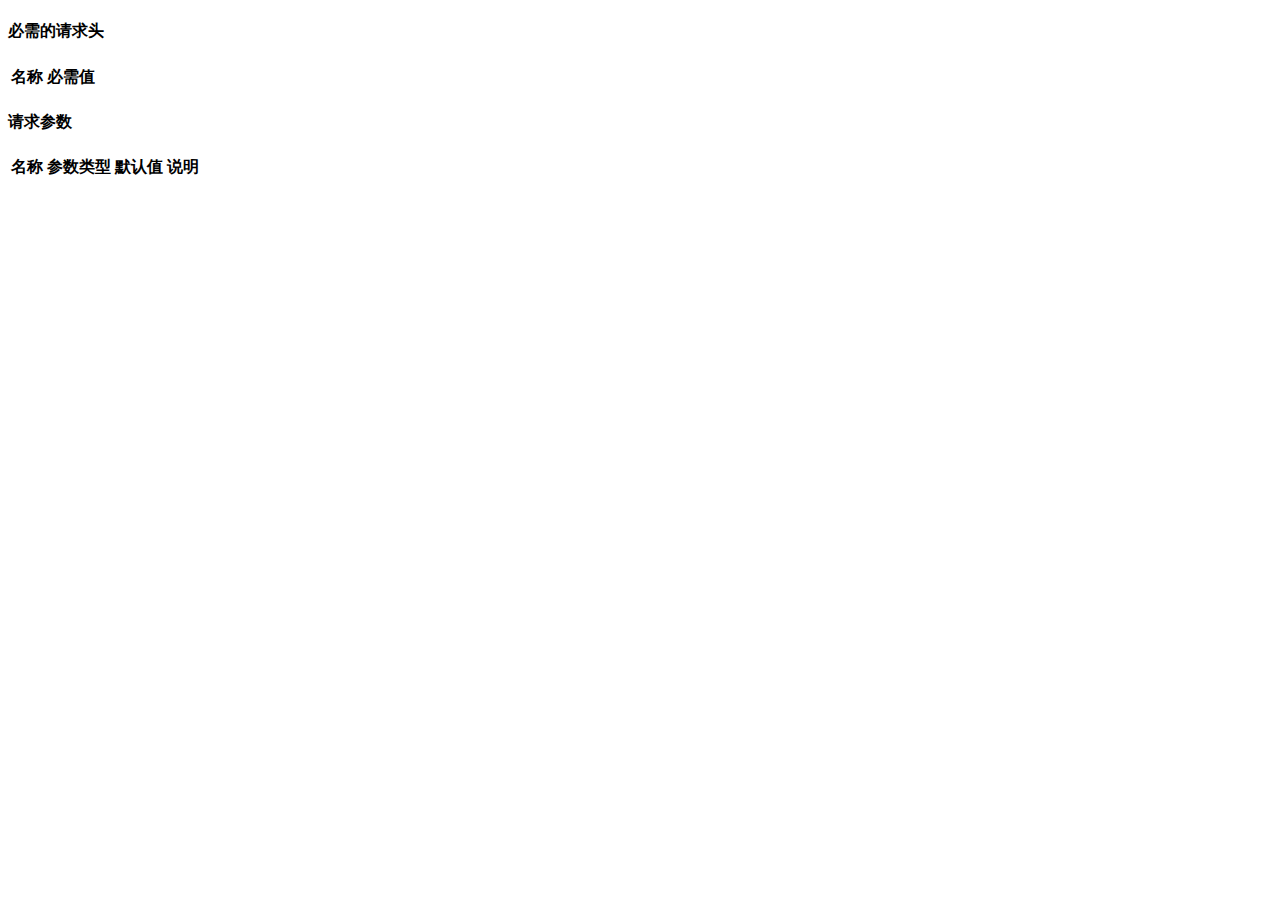
==== aia-page-ui/src/main/resources/aia/page/api.html @ 2bbaec3e "feat: 新增模板生成器，api页面内容补全。新增了api排序功能 refactor: 将扫描器结构调整" ====
<!DOCTYPE html>
<html lang="en">
<head>
    <meta charset="UTF-8">
    <title>Title</title>
    <link href="../import/bootstrap/css/bootstrap.min.css" rel="stylesheet"/>
    <link href="../css/api.css" rel="stylesheet"/>
</head>
<body>
  <div class="container">

      <div class="page-header">
          <h1><span class="method"></span> <small><span class="url-text"></span></small></h1>
      </div>
      <h4 class="definition"></h4>
      <div class="panel panel-info">
          <div class="panel-heading"><h4>必需的请求头</h4></div>
          <table class="table">
              <thead>
                <tr>
                    <th>名称</th>
                    <th>必需值</th>
                </tr>
              </thead>
              <tbody class="header-table">

              </tbody>
          </table>
      </div>

      <div class="panel panel-success">
          <div class="panel-heading"><h4>请求参数</h4> </div>
          <table class="table ">
              <thead>
              <tr>
                  <th>名称</th>
                  <th>参数类型</th>
                  <th>默认值</th>
                  <th>说明</th>
              </tr>
              </thead>
              <tbody class="param-table">

              </tbody>


          </table>
      </div>
  </div>
</body>
<script src="../import/jquery/jquery-3.6.0.min.js"></script>
<script src="../import/bootstrap/js/bootstrap.min.js"></script>
<script src="../js/api.js"></script>
</html>
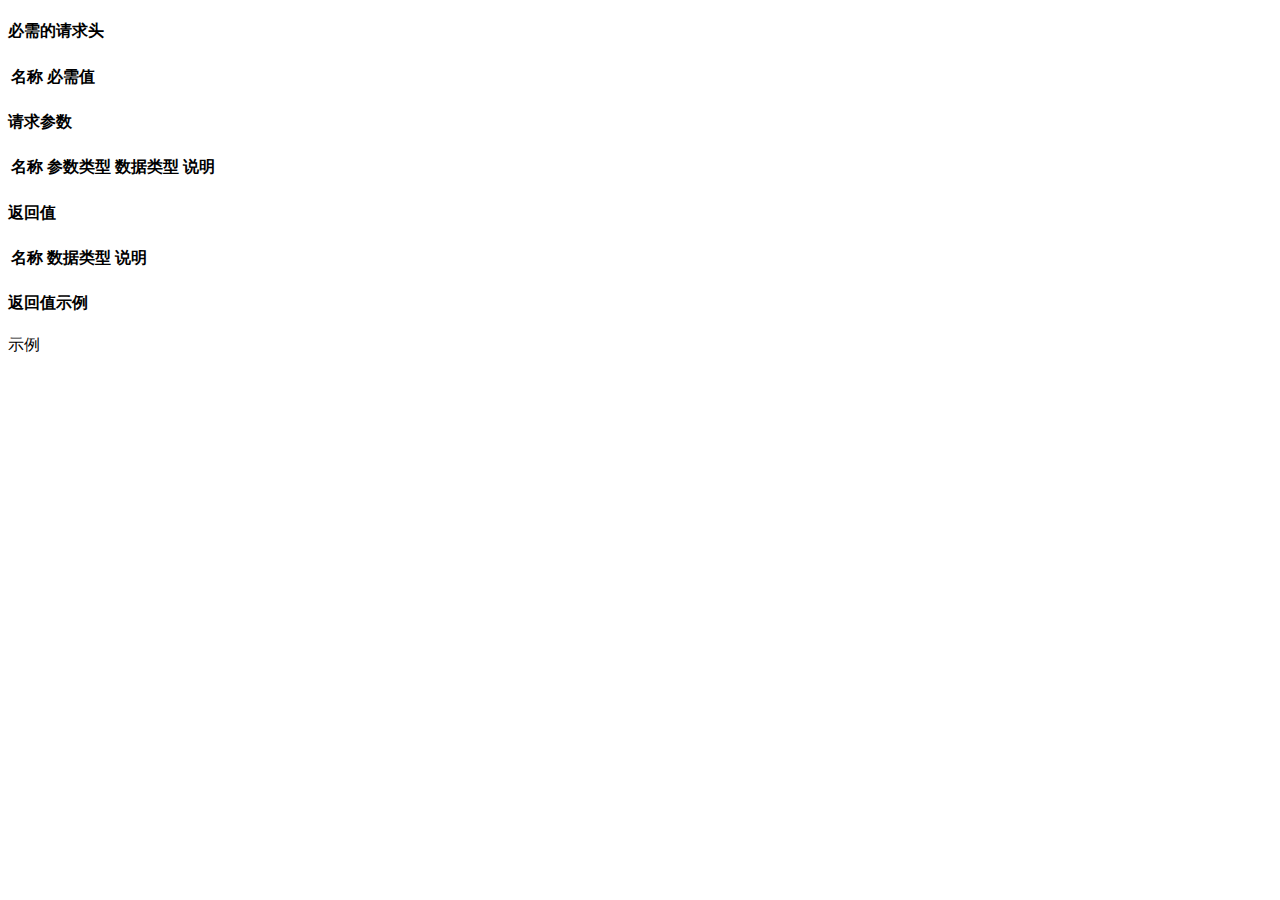
==== commit 0c8c982a: "refactor: 修改包名 feat: 增加开关(aia.enable)，来决定是否启动aia feat: 页面优化。刷新会返回到当前页面；点击iframe项左侧栏也会随之选中；api展示参数展示表" ====
--- a/aia-page-ui/src/main/resources/aia/page/api.html
+++ b/aia-page-ui/src/main/resources/aia/page/api.html
@@ -4,6 +4,9 @@
     <meta charset="UTF-8">
     <title>Title</title>
     <link href="../import/bootstrap/css/bootstrap.min.css" rel="stylesheet"/>
+    <link href="../import/json-viewer/jquery.json-viewer.css" rel="stylesheet"/>
+    <link href="../import/treegrid/jquery.treegrid.min.css" rel="stylesheet"/>
+    <link href="../import/bootstrap-table/bootstrap-table.min.css" rel="stylesheet"/>
     <link href="../css/api.css" rel="stylesheet"/>
 </head>
 <body>
@@ -30,12 +33,13 @@
 
       <div class="panel panel-success">
           <div class="panel-heading"><h4>请求参数</h4> </div>
-          <table class="table ">
+          <table class="table " id="request-table">
+
               <thead>
               <tr>
                   <th>名称</th>
                   <th>参数类型</th>
-                  <th>默认值</th>
+                  <th>数据类型</th>
                   <th>说明</th>
               </tr>
               </thead>
@@ -46,9 +50,34 @@
 
           </table>
       </div>
+      <div class="panel panel-warning">
+          <div class="panel-heading"><h4>返回值</h4> </div>
+          <table class="table" id="response-table">
+              <thead>
+              <tr>
+                  <th>名称</th>
+                  <th>数据类型</th>
+                  <th>说明</th>
+              </tr>
+              </thead>
+              <tbody class="return-table">
+
+              </tbody>
+          </table>
+      </div>
+      <div class="panel panel-warning">
+          <div class="panel-heading"><h4>返回值示例</h4> </div>
+          <div class="return-example">
+              示例
+          </div>
+      </div>
   </div>
 </body>
 <script src="../import/jquery/jquery-3.6.0.min.js"></script>
 <script src="../import/bootstrap/js/bootstrap.min.js"></script>
-<script src="../js/api.js"></script>
+<script src="../import/json-viewer/jquery.json-viewer.js"></script>
+<script src="../import/bootstrap-table/bootstrap-table.min.js" ></script>
+<script src="../import/treegrid/bootstrap-table-treegrid.js" ></script>
+<script src="../import/treegrid/jquery.treegrid.min.js" ></script>
+<script src="../js/api.js" type="module"></script>
 </html>